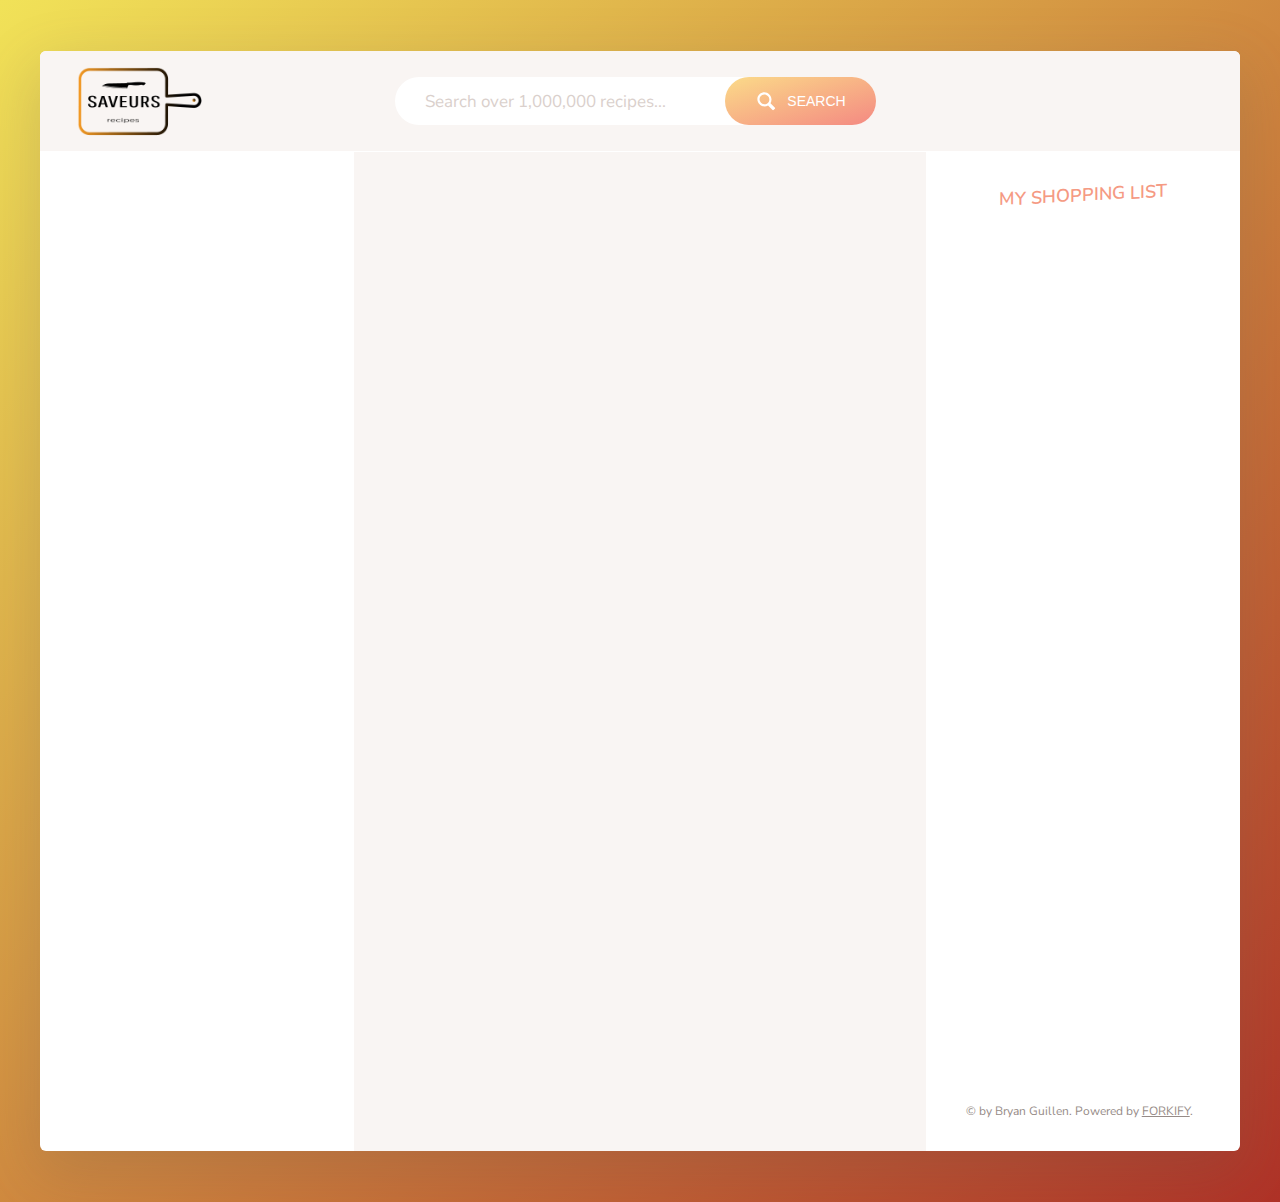
==== index.html @ 1f637b96 "Add files via upload" ====
<!DOCTYPE html>
<html lang="en">

<head>
    <meta charset="UTF-8">
    <meta name="viewport" content="width=device-width, initial-scale=1.0">
    <meta http-equiv="X-UA-Compatible" content="ie=edge">
    <link href="https://fonts.googleapis.com/css?family=Nunito+Sans:400,600,700" rel="stylesheet">
    <link rel="stylesheet" href="css/style.css">
    <link rel="shortcut icon" href="img/favicon.png" type="image/x-icon">
    <title>Saveurs | Over 1M Recipes</title>
</head>

<body>
    <div class="container">
        <header class="header">
            <img src="img/logo4.png" alt="Logo" class="header__logo">
            <form class="search">
                <input type="text" class="search__field" placeholder="Search over 1,000,000 recipes...">
                <button class="btn search__btn">
                    <svg class="search__icon">
                        <use href="img/icons.svg#icon-magnifying-glass"></use>
                    </svg>
                    <span>Search</span>
                </button>
            </form>
            <div class="likes">
                <div class="likes__field">
                    <svg class="likes__icon">
                        <use href="img/icons.svg#icon-heart"></use>
                    </svg>
                </div>
                <div class="likes__panel">
                    <ul class="likes__list">
                        <!--
                        <li>
                            <a class="likes__link" href="#23456">
                                <figure class="likes__fig">
                                    <img src="img/test-1.jpg" alt="Test">
                                </figure>
                                <div class="likes__data">
                                    <h4 class="likes__name">Pasta with Tomato ...</h4>
                                    <p class="likes__author">The Pioneer Woman</p>
                                </div>
                            </a>
                        </li>
                        -->
                    </ul>
                </div>
            </div>
        </header>


        <div class="results">
            <ul class="results__list">
                <!--
                <li>
                    <a class="results__link results__link--active" href="#23456">
                        <figure class="results__fig">
                            <img src="img/test-1.jpg" alt="Test">
                        </figure>
                        <div class="results__data">
                            <h4 class="results__name">Pasta with Tomato ...</h4>
                            <p class="results__author">The Pioneer Woman</p>
                        </div>
                    </a>
                </li>

                <li>
                    <a class="results__link" href="#76767">
                        <figure class="results__fig">
                            <img src="img/test-2.jpg" alt="Test">
                        </figure>
                        <div class="results__data">
                            <h4 class="results__name">Pasta Salad with ...</h4>
                            <p class="results__author">Spicy Perspective</p>
                        </div>
                    </a>
                </li>

                <li>
                    <a class="results__link" href="#85354">
                        <figure class="results__fig">
                            <img src="img/test-3.jpg" alt="Test">
                        </figure>
                        <div class="results__data">
                            <h4 class="results__name">Homemade Tomato ...</h4>
                            <p class="results__author">All Recipes</p>
                        </div>
                    </a>
                </li>

                <li>
                    <a class="results__link" href="#43563">
                        <figure class="results__fig">
                            <img src="img/test-4.jpg" alt="Test">
                        </figure>
                        <div class="results__data">
                            <h4 class="results__name">Pasta with Tomato ...</h4>
                            <p class="results__author">The Pioneer Woman</p>
                        </div>
                    </a>
                </li>

                <li>
                    <a class="results__link" href="#2256665">
                        <figure class="results__fig">
                            <img src="img/test-5.jpg" alt="Test">
                        </figure>
                        <div class="results__data">
                            <h4 class="results__name">Greek Pasta with ...</h4>
                            <p class="results__author">Chow</p>
                        </div>
                    </a>
                </li>

                <li>
                    <a class="results__link" href="#7567567">
                        <figure class="results__fig">
                            <img src="img/test-9.jpg" alt="Test">
                        </figure>
                        <div class="results__data">
                            <h4 class="results__name">Cherry tomato, kale ...</h4>
                            <p class="results__author">BBC Good Food</p>
                        </div>
                    </a>
                </li>

                <li>
                    <a class="results__link" href="#5676577">
                        <figure class="results__fig">
                            <img src="img/test-7.jpg" alt="Test">
                        </figure>
                        <div class="results__data">
                            <h4 class="results__name">Pasta with Fresh ...</h4>
                            <p class="results__author">Chow</p>
                        </div>
                    </a>
                </li>

                <li>
                    <a class="results__link" href="#98798">
                        <figure class="results__fig">
                            <img src="img/test-8.jpg" alt="Test">
                        </figure>
                        <div class="results__data">
                            <h4 class="results__name">Buttery Tomato Pasta ...</h4>
                            <p class="results__author">Simply Recipes</p>
                        </div>
                    </a>
                </li>
                <li>
                    <a class="results__link" href="#5464646456">
                        <figure class="results__fig">
                            <img src="img/test-10.jpg" alt="Test">
                        </figure>
                        <div class="results__data">
                            <h4 class="results__name">Pesto Pasta Salad ...</h4>
                            <p class="results__author">Eats Well With Others</p>
                        </div>
                    </a>
                </li>

                <li>
                    <a class="results__link" href="#345345435">
                        <figure class="results__fig">
                            <img src="img/test-6.jpg" alt="Test">
                        </figure>
                        <div class="results__data">
                            <h4 class="results__name">Pasta with Roasted ...</h4>
                            <p class="results__author">Two Peas and Their Pod</p>
                        </div>
                    </a>
                </li>
                -->
            </ul>

            <div class="results__pages">
                <!--
                <button class="btn-inline results__btn--prev">
                    <svg class="search__icon">
                        <use href="img/icons.svg#icon-triangle-left"></use>
                    </svg>
                    <span>Page 1</span>
                </button>
                <button class="btn-inline results__btn--next">
                    <span>Page 3</span>
                    <svg class="search__icon">
                        <use href="img/icons.svg#icon-triangle-right"></use>
                    </svg>
                </button>
                -->
            </div>
        </div>



        <div class="recipe">

            <!--
            <figure class="recipe__fig">
                <img src="img/test-1.jpg" alt="Tomato" class="recipe__img">
                <h1 class="recipe__title">
                    <span>Pasta with tomato cream sauce</span>
                </h1>
            </figure>
            <div class="recipe__details">
                <div class="recipe__info">
                    <svg class="recipe__info-icon">
                        <use href="img/icons.svg#icon-stopwatch"></use>
                    </svg>
                    <span class="recipe__info-data recipe__info-data--minutes">45</span>
                    <span class="recipe__info-text"> minutes</span>
                </div>
                <div class="recipe__info">
                    <svg class="recipe__info-icon">
                        <use href="img/icons.svg#icon-man"></use>
                    </svg>
                    <span class="recipe__info-data recipe__info-data--people">4</span>
                    <span class="recipe__info-text"> servings</span>

                    <div class="recipe__info-buttons">
                        <button class="btn-tiny">
                            <svg>
                                <use href="img/icons.svg#icon-circle-with-minus"></use>
                            </svg>
                        </button>
                        <button class="btn-tiny">
                            <svg>
                                <use href="img/icons.svg#icon-circle-with-plus"></use>
                            </svg>
                        </button>
                    </div>

                </div>
                <button class="recipe__love">
                    <svg class="header__likes">
                        <use href="img/icons.svg#icon-heart-outlined"></use>
                    </svg>
                </button>
            </div>



            <div class="recipe__ingredients">
                <ul class="recipe__ingredient-list">
                    <li class="recipe__item">
                        <svg class="recipe__icon">
                            <use href="img/icons.svg#icon-check"></use>
                        </svg>
                        <div class="recipe__count">1000</div>
                        <div class="recipe__ingredient">
                            <span class="recipe__unit">g</span>
                            pasta
                        </div>
                    </li>

                    <li class="recipe__item">
                        <svg class="recipe__icon">
                            <use href="img/icons.svg#icon-check"></use>
                        </svg>
                        <div class="recipe__count">1/2</div>
                        <div class="recipe__ingredient">
                            <span class="recipe__unit">cup</span>
                            ricotta cheese
                        </div>
                    </li>

                    <li class="recipe__item">
                        <svg class="recipe__icon">
                            <use href="img/icons.svg#icon-check"></use>
                        </svg>
                        <div class="recipe__count">1</div>
                        <div class="recipe__ingredient">
                            <span class="recipe__unit"></span>
                            can of tomatoes, whole or crushed
                        </div>
                    </li>


                    <li class="recipe__item">
                        <svg class="recipe__icon">
                            <use href="img/icons.svg#icon-check"></use>
                        </svg>
                        <div class="recipe__count">1</div>
                        <div class="recipe__ingredient">
                            <span class="recipe__unit"></span>
                            can tuna packed in olive oil
                        </div>
                    </li>

                    <li class="recipe__item">
                        <svg class="recipe__icon">
                            <use href="img/icons.svg#icon-check"></use>
                        </svg>
                        <div class="recipe__count">1/2</div>
                        <div class="recipe__ingredient">
                            <span class="recipe__unit">cup</span>
                            grated parmesan cheese
                        </div>
                    </li>

                    <li class="recipe__item">
                        <svg class="recipe__icon">
                            <use href="img/icons.svg#icon-check"></use>
                        </svg>
                        <div class="recipe__count">1/4</div>
                        <div class="recipe__ingredient">
                            <span class="recipe__unit">cup</span>
                            fresh basil, chopped or torn
                        </div>
                    </li>
                </ul>

                <button class="btn-small recipe__btn">
                    <svg class="search__icon">
                        <use href="img/icons.svg#icon-shopping-cart"></use>
                    </svg>
                    <span>Add to shopping list</span>
                </button>
            </div>

            <div class="recipe__directions">
                <h2 class="heading-2">How to cook it</h2>
                <p class="recipe__directions-text">
                    This recipe was carefully designed and tested by
                    <span class="recipe__by">The Pioneer Woman</span>. Please check out directions at their website.
                </p>
                <a class="btn-small recipe__btn" href="http://thepioneerwoman.com/cooking/pasta-with-tomato-cream-sauce/" target="_blank">
                    <span>Directions</span>
                    <svg class="search__icon">
                        <use href="img/icons.svg#icon-triangle-right"></use>
                    </svg>

                </a>
            </div>
            -->
        </div>





        <div class="shopping">
            <h2 class="heading-2">My Shopping List</h2>

            <ul class="shopping__list">

                <!--
                <li class="shopping__item">
                    <div class="shopping__count">
                        <input type="number" value="500" step="100">
                        <p>g</p>
                    </div>
                    <p class="shopping__description">Pasta</p>
                    <button class="shopping__delete btn-tiny">
                        <svg>
                            <use href="img/icons.svg#icon-circle-with-cross"></use>
                        </svg>
                    </button>
                </li>

                <li class="shopping__item">
                    <div class="shopping__count">
                        <input type="number" value="0.5" step="0.1">
                        <p>cup</p>
                    </div>
                    <p class="shopping__description">Ricotta cheese</p>
                    <button class="shopping__delete btn-tiny">
                        <svg>
                            <use href="img/icons.svg#icon-circle-with-cross"></use>
                        </svg>
                    </button>
                </li>

                <li class="shopping__item">
                    <div class="shopping__count">
                        <input type="number" value="3.5" step="0.1">
                        <p>tbsp</p>
                    </div>
                    <p class="shopping__description">Toasted almond slices</p>
                    <button class="shopping__delete btn-tiny">
                        <svg>
                            <use href="img/icons.svg#icon-circle-with-cross"></use>
                        </svg>
                    </button>
                </li>

                <li class="shopping__item">
                    <div class="shopping__count">
                        <input type="number" value="0.5" step="0.1">
                        <p>tbsp</p>
                    </div>
                    <p class="shopping__description">Sea salt</p>
                    <button class="shopping__delete btn-tiny">
                        <svg>
                            <use href="img/icons.svg#icon-circle-with-cross"></use>
                        </svg>
                    </button>
                </li>

                <li class="shopping__item">
                    <div class="shopping__count">
                        <input type="number" value="0.25" step="0.1">
                        <p>cup</p>
                    </div>

                    <p class="shopping__description">Minced green onions</p>
                    <button class="shopping__delete btn-tiny">
                        <svg>
                            <use href="img/icons.svg#icon-circle-with-cross"></use>
                        </svg>
                    </button>
                </li>

                <li class="shopping__item">
                    <div class="shopping__count">
                        <input type="number" value="45" step="10">
                        <p>g</p>
                    </div>
                    <p class="shopping__description">Sesame seeds</p>
                    <button class="shopping__delete btn-tiny">
                        <svg>
                            <use href="img/icons.svg#icon-circle-with-cross"></use>
                        </svg>
                    </button>
                </li>
                -->
            </ul>

            <div class="copyright">
                &copy; by Bryan Guillen. Powered by
                <a href="forkify-api.herokuapp.com" target="_blank" class="link">FORKIFY</a>.
            </div>

        </div>
    </div>

<script type="text/javascript" src="js/bundle.js"></script></body>

</html>
---- css/style.css ----
* {
  margin: 0;
  padding: 0; }

*,
*::before,
*::after {
  box-sizing: inherit; }

html {
  box-sizing: border-box;
  font-size: 62.5%; }
  @media only screen and (max-width: 68.75em) {
    html {
      font-size: 50%; } }

body {
  font-family: 'Nunito Sans', sans-serif;
  font-weight: 400;
  line-height: 1.6;
  color: #655A56;
  background-image: linear-gradient(to right bottom, rgb(241, 226, 88), rgb(175, 50, 39));
  background-size: cover;
  background-repeat: no-repeat;
  min-height: calc(100vh - 2 * 4vw); }

.container {
  max-width: 120rem;
  margin: 4vw auto;
  background-color: #fff;
  border-radius: 6px;
  overflow: hidden;
  box-shadow: 0 2rem 6rem 0.5rem rgba(101, 90, 86, 0.2);
  display: grid;
  grid-template-rows: 10rem minmax(100rem, auto);
  grid-template-columns: 1.1fr 2fr 1.1fr;
  grid-template-areas: "head head head" "list recipe shopping"; }
  @media only screen and (max-width: 68.75em) {
    .container {
      width: 100%;
      margin: 0;
      border-radius: 0; } }

.btn, .btn-small, .btn-small:link, .btn-small:visited {
  background-image: linear-gradient(to right bottom, #FBDB89, #F48982);
  border-radius: 10rem;
  border: none;
  text-transform: uppercase;
  color: #fff;
  cursor: pointer;
  display: flex;
  align-items: center;
  transition: all .2s; }
  .btn:hover, .btn-small:hover {
    transform: scale(1.05); }
  .btn:focus, .btn-small:focus {
    outline: none; }
  .btn > *:first-child, .btn-small > *:first-child {
    margin-right: 1rem; }

.btn {
  padding: 1.3rem 3rem;
  font-size: 1.4rem; }
  .btn svg {
    height: 2.25rem;
    width: 2.25rem;
    fill: currentColor; }

.btn-small, .btn-small:link, .btn-small:visited {
  font-size: 1.3rem;
  padding: 1rem 1.75rem;
  text-decoration: none; }
  .btn-small svg, .btn-small:link svg, .btn-small:visited svg {
    height: 1.5rem;
    width: 1.5rem;
    fill: currentColor; }

.btn-inline {
  color: #F59A83;
  font-size: 1.2rem;
  border: none;
  background-color: #F9F5F3;
  padding: .8rem 1.2rem;
  border-radius: 10rem;
  cursor: pointer;
  display: flex;
  align-items: center;
  transition: all .2s; }
  .btn-inline svg {
    height: 1.5rem;
    width: 1.5rem;
    fill: currentColor;
    margin: 0 .2rem; }
  .btn-inline span {
    margin: 0 .4rem; }
  .btn-inline:hover {
    color: #F48982;
    background-color: #F2EFEE; }
  .btn-inline:focus {
    outline: none; }

.btn-tiny {
  height: 1.75rem;
  width: 1.75rem;
  border: none;
  background: none;
  cursor: pointer; }
  .btn-tiny svg {
    height: 100%;
    width: 100%;
    fill: #F59A83;
    transition: all .3s; }
  .btn-tiny:focus {
    outline: none; }
  .btn-tiny:hover svg {
    fill: #F48982;
    transform: translateY(-1px); }
  .btn-tiny:active svg {
    fill: #F48982;
    transform: translateY(0); }
  .btn-tiny:not(:last-child) {
    margin-right: .3rem; }

.heading-2 {
  font-size: 1.8rem;
  font-weight: 600;
  color: #F59A83;
  text-transform: uppercase;
  margin-bottom: 2.5rem;
  text-align: center;
  transform: skewY(-3deg); }

.copyright {
  color: #968B87;
  font-size: 1.2rem;
  margin-top: auto; }

.link:link,
.link:visited {
  color: #968B87; }

.loader {
  margin: 5rem auto;
  text-align: center; }
  .loader svg {
    height: 5.5rem;
    width: 5.5rem;
    fill: #F59A83;
    transform-origin: 44% 50%;
    animation: rotate 1.5s infinite linear; }

@keyframes rotate {
  0% {
    transform: rotate(0); }
  100% {
    transform: rotate(360deg); } }

.header {
  grid-area: head;
  background-color: #F9F5F3;
  display: flex;
  align-items: center;
  justify-content: space-between; }
  .header__logo {
    margin-left: 0.3rem;
    height: 17rem;
    display: block; }

.search {
  background-color: #fff;
  border-radius: 10rem;
  display: flex;
  align-items: center;
  padding-left: 3rem;
  transition: all .3s; 
  margin-left: -65px;}
  .search:focus-within {
    transform: translateY(-2px);
    box-shadow: 0 0.7rem 3rem rgba(101, 90, 86, 0.08); }
  .search__field {
    border: none;
    background: none;
    font-family: inherit;
    color: inherit;
    font-size: 1.7rem;
    width: 30rem; }
    .search__field:focus {
      outline: none; }
    .search__field::placeholder {
      color: #DAD0CC; }

.likes {
  position: relative;
  align-self: stretch;
  padding: 0 !important; }
  .likes__field {
    cursor: pointer;
    padding: 0 4rem;
    display: flex;
    align-items: center;
    height: 100%;
    transition: all .3s; }
    .likes__field:hover {
      background-color: #F2EFEE; }
  .likes__panel:hover,
  .likes__field:hover + .likes__panel {
    visibility: visible;
    opacity: 1; }
  .likes__icon {
    fill: #F59A83;
    height: 3.75rem;
    width: 3.75rem; }
  .likes__panel {
    position: absolute;
    right: 0;
    top: 10rem;
    z-index: 10;
    padding: 2rem 0;
    width: 34rem;
    background-color: #fff;
    box-shadow: 0 0.8rem 5rem 2rem rgba(101, 90, 86, 0.1);
    visibility: hidden;
    opacity: 0;
    transition: all .5s .2s; }

.results,
.likes {
  padding: 3rem 0; }
  .results__list,
  .likes__list {
    list-style: none; }
  .results__link:link, .results__link:visited,
  .likes__link:link,
  .likes__link:visited {
    display: flex;
    align-items: center;
    padding: 1.5rem 3rem;
    transition: all .3s;
    border-right: 1px solid #fff;
    text-decoration: none; }
  .results__link:hover,
  .likes__link:hover {
    background-color: #F9F5F3;
    transform: translateY(-2px); }
  .results__link--active,
  .likes__link--active {
    background-color: #F9F5F3; }
  .results__fig,
  .likes__fig {
    flex: 0 0 5.5rem;
    border-radius: 50%;
    overflow: hidden;
    height: 5.5rem;
    margin-right: 2rem;
    position: relative;
    backface-visibility: hidden; }
    .results__fig::before,
    .likes__fig::before {
      content: '';
      display: block;
      height: 100%;
      width: 100%;
      position: absolute;
      top: 0;
      left: 0;
      background-image: linear-gradient(to right bottom, #FBDB89, #F48982);
      opacity: .4; }
    .results__fig img,
    .likes__fig img {
      display: block;
      width: 100%;
      height: 100%;
      object-fit: cover;
      transition: all .3s; }
  .results__name,
  .likes__name {
    font-size: 1.3rem;
    color: #F59A83;
    text-transform: uppercase;
    font-weight: 600;
    margin-bottom: .3rem; }
  .results__author,
  .likes__author {
    font-size: 1.1rem;
    color: #968B87;
    text-transform: uppercase;
    font-weight: 600; }
  .results__pages,
  .likes__pages {
    margin-top: 3rem;
    padding: 0 3rem; }
    .results__pages::after,
    .likes__pages::after {
      content: "";
      display: table;
      clear: both; }
  .results__btn--prev,
  .likes__btn--prev {
    float: left;
    flex-direction: row-reverse; }
  .results__btn--next,
  .likes__btn--next {
    float: right; }

.recipe {
  background-color: #F9F5F3;
  border-top: 1px solid #fff; }
  .recipe__fig {
    height: 30rem;
    position: relative;
    transform: scale(1.04) translateY(-1px);
    transform-origin: top; }
    .recipe__fig::before {
      content: '';
      display: block;
      height: 100%;
      width: 100%;
      position: absolute;
      top: 0;
      left: 0;
      background-image: linear-gradient(to right bottom, #FBDB89, #F48982);
      opacity: .6; }
  .recipe__img {
    width: 100%;
    display: block;
    height: 100%;
    object-fit: cover; }
  .recipe__title {
    position: absolute;
    bottom: 0;
    left: 50%;
    transform: translate(-50%, 20%) skewY(-6deg);
    color: #fff;
    font-weight: 700;
    font-size: 2.75rem;
    text-transform: uppercase;
    width: 70%;
    line-height: 1.95;
    text-align: center; }
    .recipe__title span {
      -webkit-box-decoration-break: clone;
      box-decoration-break: clone;
      padding: 1.3rem 2rem;
      background-image: linear-gradient(to right bottom, #FBDB89, #F48982); }
  .recipe__details {
    display: flex;
    align-items: center;
    padding: 8rem 3rem 3rem 3rem; }
  .recipe__info {
    font-size: 1.5rem;
    text-transform: uppercase;
    display: flex;
    align-items: center; }
    .recipe__info:not(:last-child) {
      margin-right: 4rem; }
  .recipe__info-icon {
    height: 2rem;
    width: 2rem;
    fill: #F59A83;
    margin-right: 1rem; }
  .recipe__info-data {
    margin-right: .4rem;
    font-weight: 600; }
  .recipe__info-buttons {
    display: flex;
    margin-left: 1.5rem;
    visibility: hidden;
    opacity: 0;
    transform: translateY(5px);
    transition: all .4s; }
  .recipe:hover .recipe__info-buttons {
    visibility: visible;
    opacity: 1;
    transform: translateY(0); }
  .recipe__love {
    background-image: linear-gradient(to right bottom, #FBDB89, #F48982);
    border-radius: 50%;
    border: none;
    cursor: pointer;
    height: 4.5rem;
    width: 4.5rem;
    margin-left: auto;
    transition: all .2s;
    display: flex;
    align-items: center;
    justify-content: center; }
    .recipe__love:hover {
      transform: scale(1.07); }
    .recipe__love:focus {
      outline: none; }
    .recipe__love svg {
      height: 2.75rem;
      width: 2.75rem;
      fill: #fff; }
  .recipe__ingredients {
    padding: 4rem 5rem;
    font-size: 1.5rem;
    line-height: 1.4;
    background-color: #F2EFEE;
    display: flex;
    flex-direction: column;
    align-items: center; }
  .recipe__ingredient-list {
    display: grid;
    grid-template-columns: 1fr 1fr;
    grid-column-gap: 1.5rem;
    grid-row-gap: 2.5rem;
    list-style: none;
    margin-bottom: 3rem; }
  .recipe__item {
    display: flex; }
  .recipe__icon {
    height: 1.8rem;
    width: 1.8rem;
    fill: #F59A83;
    border: 1px solid #F59A83;
    border-radius: 50%;
    padding: 2px;
    margin-right: 1rem;
    flex: 0 0 auto;
    margin-top: .1rem; }
  .recipe__count {
    margin-right: .5rem;
    flex: 0 0 auto; }
  .recipe__directions {
    padding: 4rem;
    padding-bottom: 5rem;
    display: flex;
    flex-direction: column;
    align-items: center; }
  .recipe__directions-text {
    font-size: 1.5rem;
    text-align: center;
    width: 90%;
    margin-bottom: 3rem;
    color: #968B87; }
  .recipe__by {
    font-weight: 700; }

.shopping {
  padding: 3rem 4rem;
  display: flex;
  flex-direction: column; }
  .shopping__list {
    list-style: none;
    max-height: 77rem;
    overflow: scroll; }
  .shopping__item {
    display: flex;
    align-items: flex-start;
    padding: 1.3rem 0;
    border-bottom: 1px solid #F2EFEE;
    position: relative; }
  .shopping__count {
    flex: 0 0 7.5rem;
    padding: .4rem .5rem;
    border: 1px solid #F2EFEE;
    border-radius: 3px;
    margin-right: 2rem;
    cursor: pointer;
    display: flex;
    justify-content: space-between; }
    .shopping__count input {
      color: inherit;
      font-family: inherit;
      font-size: 1.2rem;
      text-align: center;
      border: none;
      width: 3.7rem;
      border-radius: 3px; }
      .shopping__count input:focus {
        outline: none;
        background-color: #F2EFEE; }
    .shopping__count p {
      font-size: 1.2rem; }
  .shopping__description {
    flex: 1;
    font-size: 1.3rem;
    margin-top: .4rem;
    margin-right: 1.5rem; }
  .shopping__delete {
    margin-top: .5rem;
    position: absolute;
    right: 0;
    background-image: linear-gradient(to right, transparent 0%, #fff 40%, #fff 100%);
    width: 3.75rem;
    padding-left: 2rem;
    visibility: hidden;
    opacity: 0;
    transition: all .5s; }
  .shopping__item:hover .shopping__delete {
    opacity: 1;
    visibility: visible; }
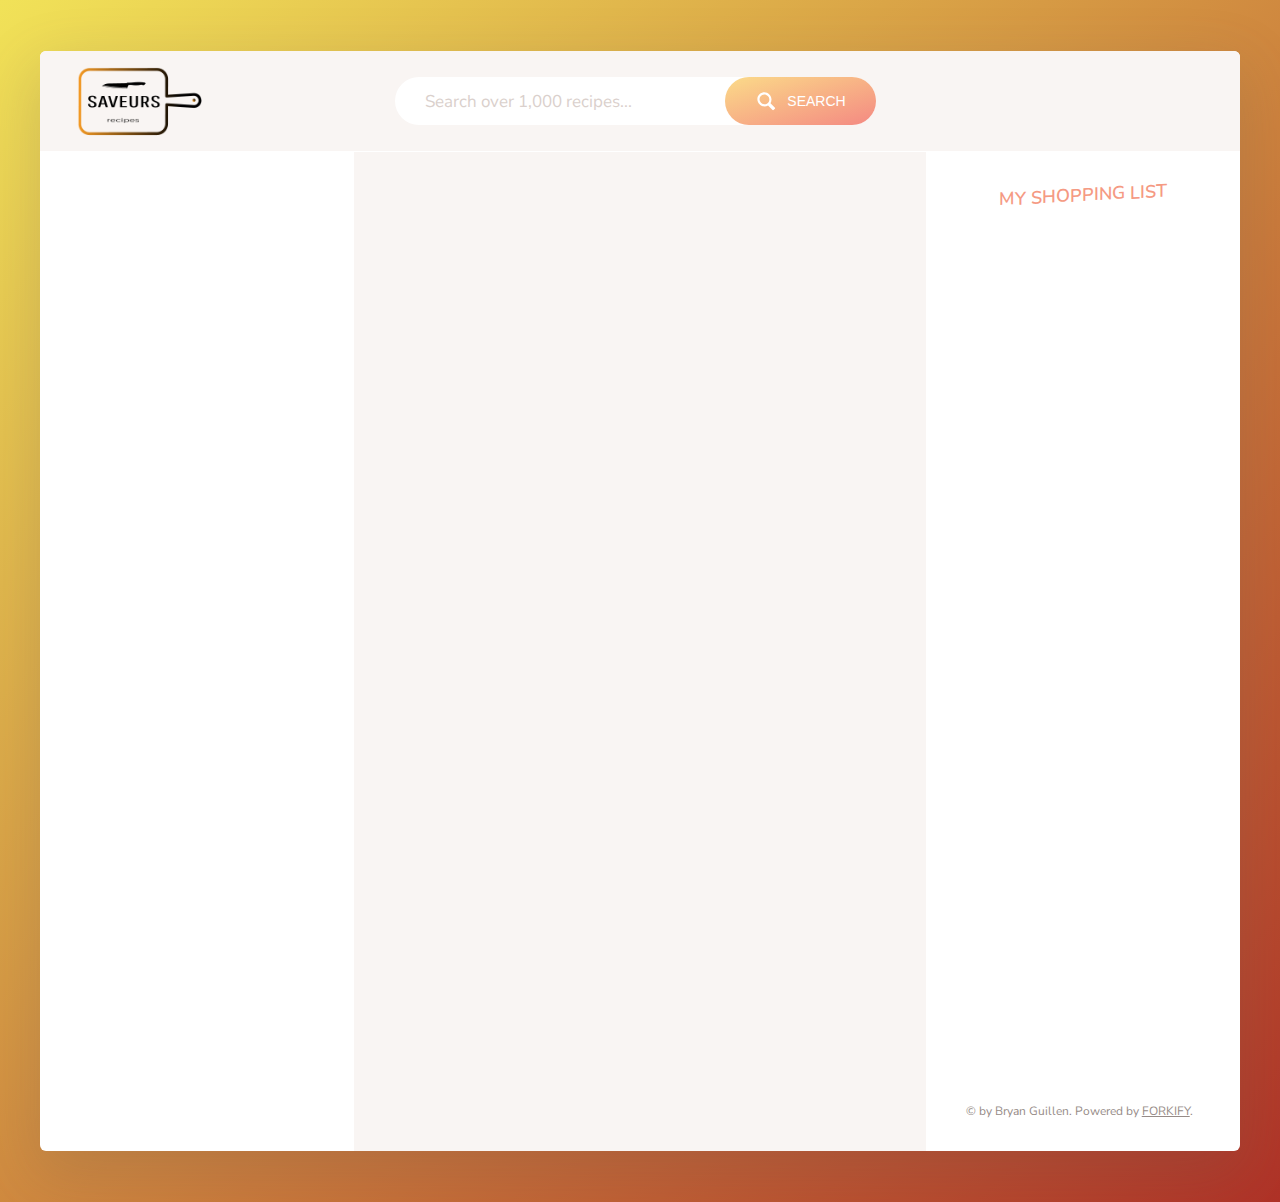
==== commit a28fe577: "Update index.html" ====
--- a/index.html
+++ b/index.html
@@ -8,7 +8,7 @@
     <link href="https://fonts.googleapis.com/css?family=Nunito+Sans:400,600,700" rel="stylesheet">
     <link rel="stylesheet" href="css/style.css">
     <link rel="shortcut icon" href="img/favicon.png" type="image/x-icon">
-    <title>Saveurs | Over 1M Recipes</title>
+    <title>Saveurs | Over 1K Recipes</title>
 </head>
 
 <body>
@@ -16,7 +16,7 @@
         <header class="header">
             <img src="img/logo4.png" alt="Logo" class="header__logo">
             <form class="search">
-                <input type="text" class="search__field" placeholder="Search over 1,000,000 recipes...">
+                <input type="text" class="search__field" placeholder="Search over 1,000 recipes...">
                 <button class="btn search__btn">
                     <svg class="search__icon">
                         <use href="img/icons.svg#icon-magnifying-glass"></use>
@@ -438,4 +438,4 @@
 
 <script type="text/javascript" src="js/bundle.js"></script></body>
 
-</html>+</html>
